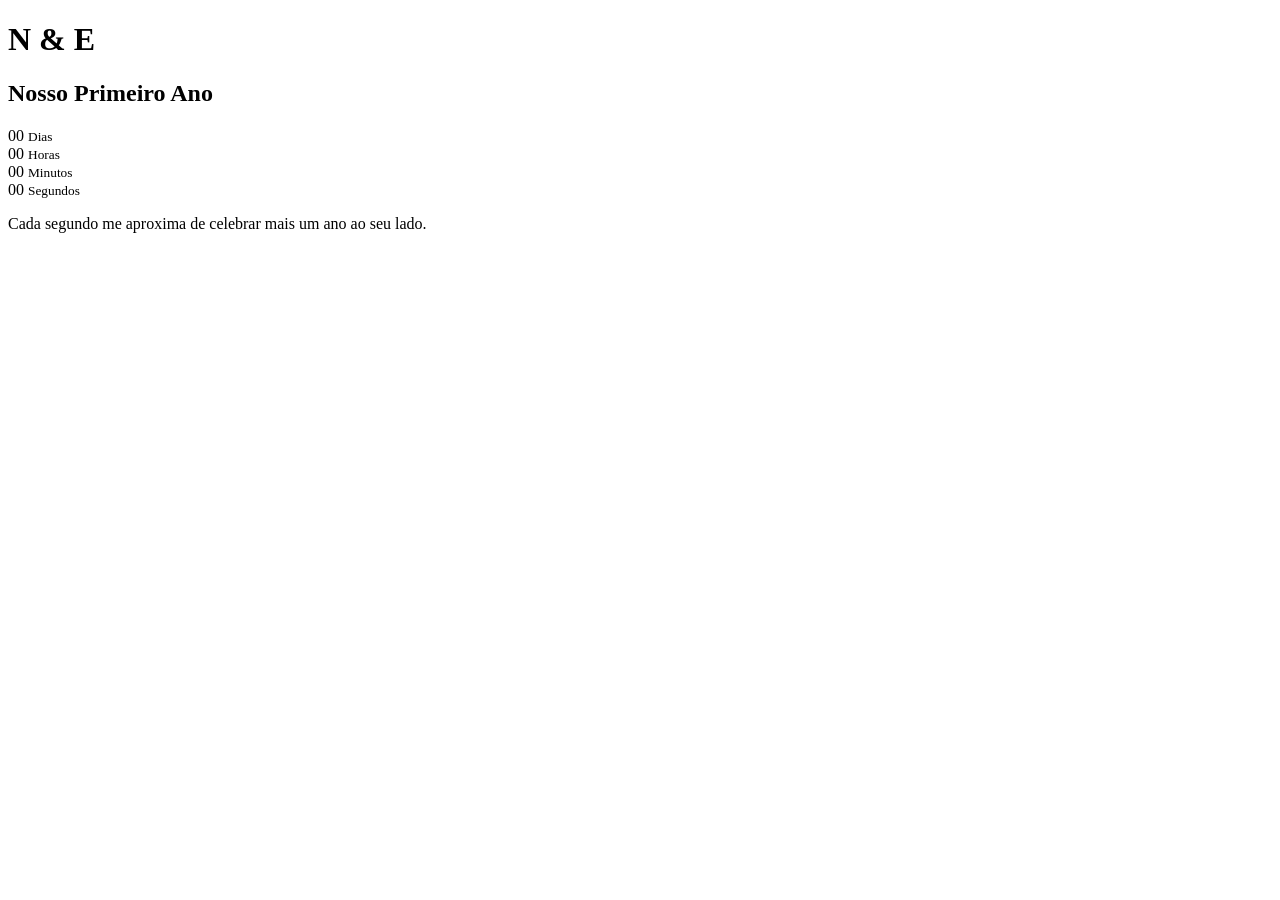
==== index.html @ 655522f2 "envio de esqueleto" ====
<!DOCTYPE html>
<html lang="pt-BR">

<head>
    <meta charset="UTF-8">
    <meta name="viewport" content="width=device-width, initial-scale=1.0">
    <title>N & E ❤️</title>

    <link rel="stylesheet" href="css/style.css">

    <link href="https://fonts.googleapis.com/css2?family=Cinzel:wght@400;600&family=Poppins:wght@300;400;600&display=swap" rel="stylesheet">
</head>

<body>

    <div class="background"></div>

    <main class="container">

        <h1>N & E</h1>

        <h2>Nosso Primeiro Ano</h2>

        <div class="countdown">

            <div class="card">
                <span id="dias">00</span>
                <small>Dias</small>
            </div>

            <div class="card">
                <span id="horas">00</span>
                <small>Horas</small>
            </div>

            <div class="card">
                <span id="minutos">00</span>
                <small>Minutos</small>
            </div>

            <div class="card">
                <span id="segundos">00</span>
                <small>Segundos</small>
            </div>

        </div>

        <p class="texto">
            Cada segundo me aproxima de celebrar mais um ano ao seu lado.
        </p>

    </main>

    <script src="js/countdown.js"></script>

</body>

</html>
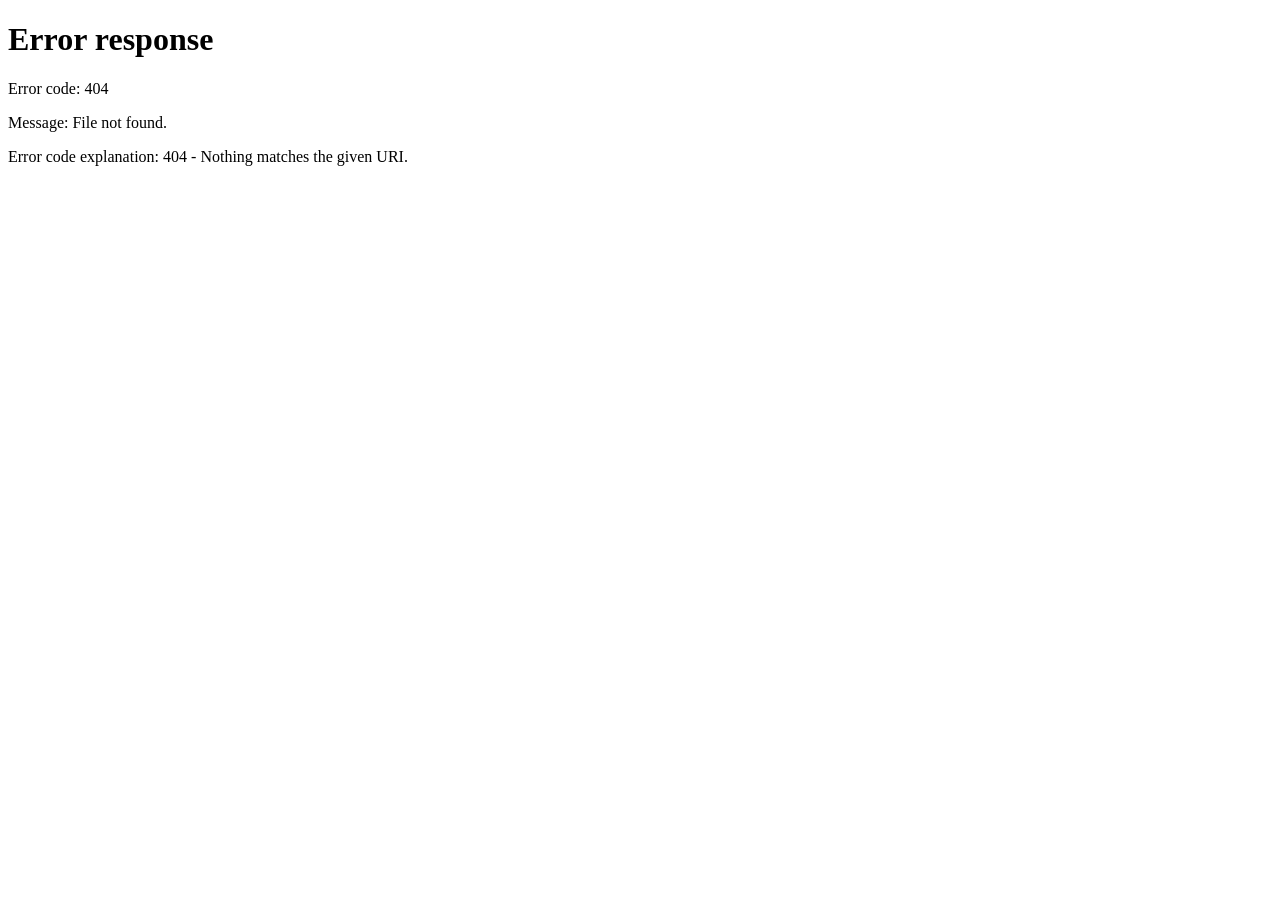
==== commit 107e0c0f: "adiciona página de homenagem e arquivos do site" ====
--- a/index.html
+++ b/index.html
@@ -53,6 +53,6 @@
 
     <script src="js/countdown.js"></script>
 
-</body>
+</bbody>
 
 </html>
--- a/css/style.css
+++ b/css/style.css
@@ -0,0 +1,262 @@
+/* ===========================
+   RESET
+=========================== */
+
+*{
+    margin:0;
+    padding:0;
+    box-sizing:border-box;
+}
+
+body{
+
+    font-family:'Poppins',sans-serif;
+
+    height:100vh;
+
+    display:flex;
+
+    justify-content:center;
+
+    align-items:center;
+
+    overflow:hidden;
+
+    position:relative;
+
+    color:white;
+
+}
+
+/* ===========================
+   FUNDO
+=========================== */
+
+.background{
+
+    position:absolute;
+
+    inset:0;
+
+    z-index:-2;
+
+    background:linear-gradient(
+        160deg,
+        #2b0038 0%,
+        #500048 30%,
+        #8b0035 70%,
+        #2b002d 100%
+    );
+
+}
+
+/* brilho */
+
+.background::after{
+
+    content:"";
+
+    position:absolute;
+
+    inset:0;
+
+    background:
+    radial-gradient(circle at 20% 20%,rgba(255,255,255,.08),transparent 25%),
+    radial-gradient(circle at 80% 30%,rgba(255,255,255,.05),transparent 30%),
+    radial-gradient(circle at 50% 90%,rgba(255,255,255,.05),transparent 30%);
+
+}
+
+/* ===========================
+   CONTAINER
+=========================== */
+
+.container{
+
+    width:90%;
+
+    max-width:430px;
+
+    text-align:center;
+
+    z-index:2;
+
+}
+
+/* ===========================
+   TÍTULO
+=========================== */
+
+h1{
+
+    font-family:'Cinzel',serif;
+
+    font-size:4.5rem;
+
+    letter-spacing:10px;
+
+    text-shadow:
+    0 0 10px #ff6cb7,
+    0 0 30px #ff6cb7;
+
+    animation:pulsar 2.5s infinite;
+
+}
+
+h2{
+
+    margin-top:10px;
+
+    font-weight:300;
+
+    letter-spacing:4px;
+
+    text-transform:uppercase;
+
+}
+
+/* ===========================
+   CONTADOR
+=========================== */
+
+.countdown{
+
+    display:grid;
+
+    grid-template-columns:repeat(2,1fr);
+
+    gap:18px;
+
+    margin-top:45px;
+
+}
+
+.card{
+
+    background:rgba(255,255,255,.08);
+
+    border:1px solid rgba(255,255,255,.18);
+
+    backdrop-filter:blur(15px);
+
+    border-radius:20px;
+
+    padding:22px;
+
+    box-shadow:0 10px 30px rgba(0,0,0,.3);
+
+}
+
+.card span{
+
+    font-size:2.6rem;
+
+    font-weight:bold;
+
+}
+
+.card small{
+
+    display:block;
+
+    margin-top:10px;
+
+    letter-spacing:2px;
+
+    color:#ffd9ef;
+
+}
+
+/* ===========================
+   FRASE
+=========================== */
+
+.texto{
+
+    margin-top:40px;
+
+    line-height:1.8;
+
+    color:#f8ddff;
+
+    font-size:.95rem;
+
+}
+
+/* ===========================
+   RODAPÉ
+=========================== */
+
+.footer{
+
+    position:absolute;
+
+    bottom:20px;
+
+    width:100%;
+
+    text-align:center;
+
+    font-size:.8rem;
+
+    color:#f3cfff;
+
+}
+
+/* ===========================
+   ANIMAÇÕES
+=========================== */
+
+@keyframes pulsar{
+
+    0%{
+
+        transform:scale(1);
+
+    }
+
+    50%{
+
+        transform:scale(1.05);
+
+    }
+
+    100%{
+
+        transform:scale(1);
+
+    }
+
+}
+
+/* ===========================
+   RESPONSIVO
+=========================== */
+
+@media(max-width:600px){
+
+h1{
+
+    font-size:3.7rem;
+
+}
+
+.countdown{
+
+    gap:15px;
+
+}
+
+.card{
+
+    padding:18px;
+
+}
+
+.card span{
+
+    font-size:2.2rem;
+
+}
+
+}
